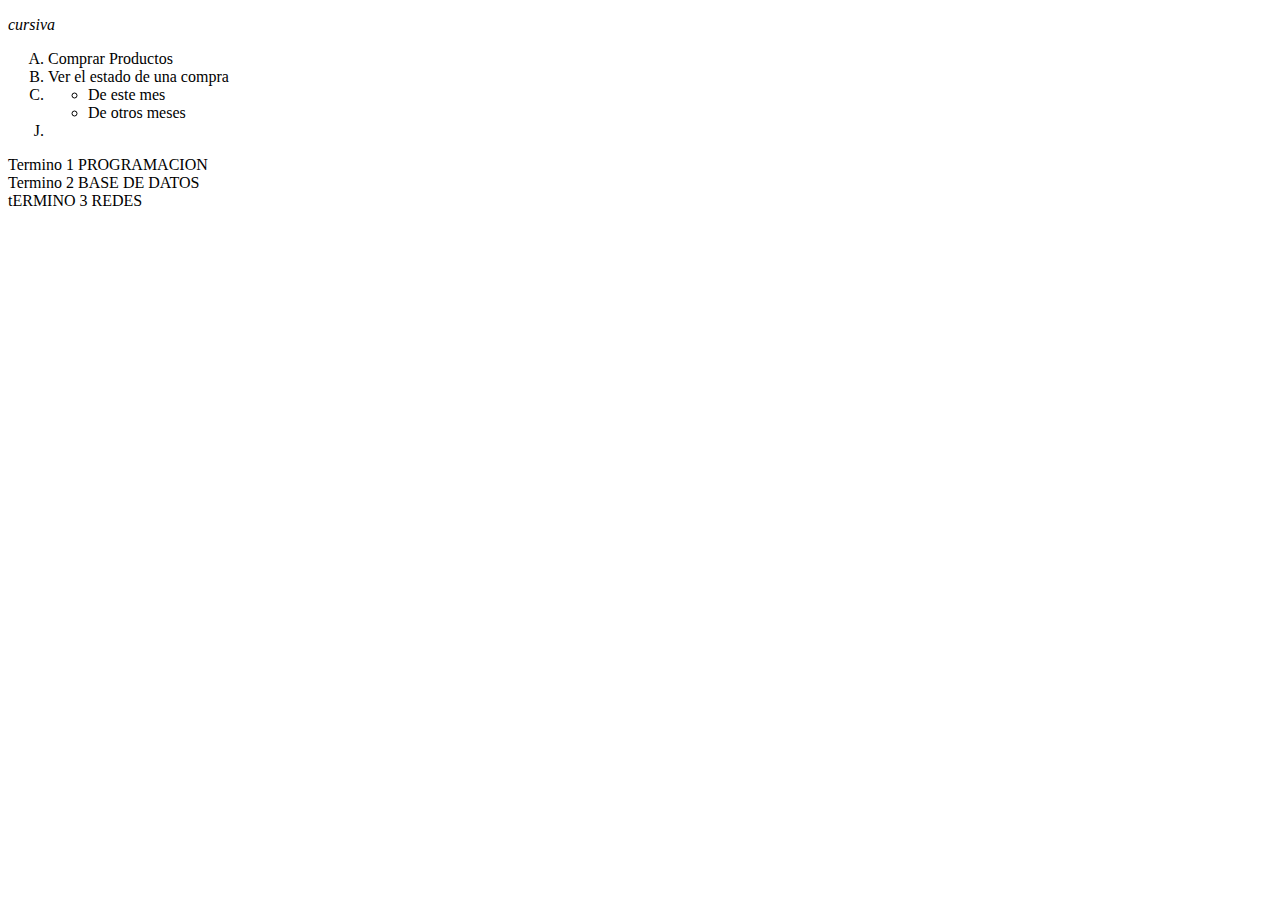
==== practicas/2_listas.html @ 99f2d957 "cambios realizados" ====
<!DOCTYPE html>
<html lang="en">
<head>
    <meta charset="UTF-8">
    <meta name="viewport" content="width=device-width, initial-scale=1.0">
    <title>Listas</title>
</head>
<body>
    <p><em>cursiva</em></p>
    <ol start="1" type="A">
        <li>Comprar Productos</li>
        <li>Ver el estado de una compra</li>
        <li>
            <ul type="circle">
                <li>De este mes</li>
                <li>De otros meses</li>
            </ul>
        </li>
        <li value="10"></li>
    </ol>

    <dl>
        <dt>Termino 1 PROGRAMACION</dt>
        <dd> </dd>
        <dt>Termino 2 BASE DE DATOS</dt>
        <dd> </dd>
        <DT>tERMINO 3 REDES</DT>
        <DD> </DD>
    </dl>
</body>
</html>
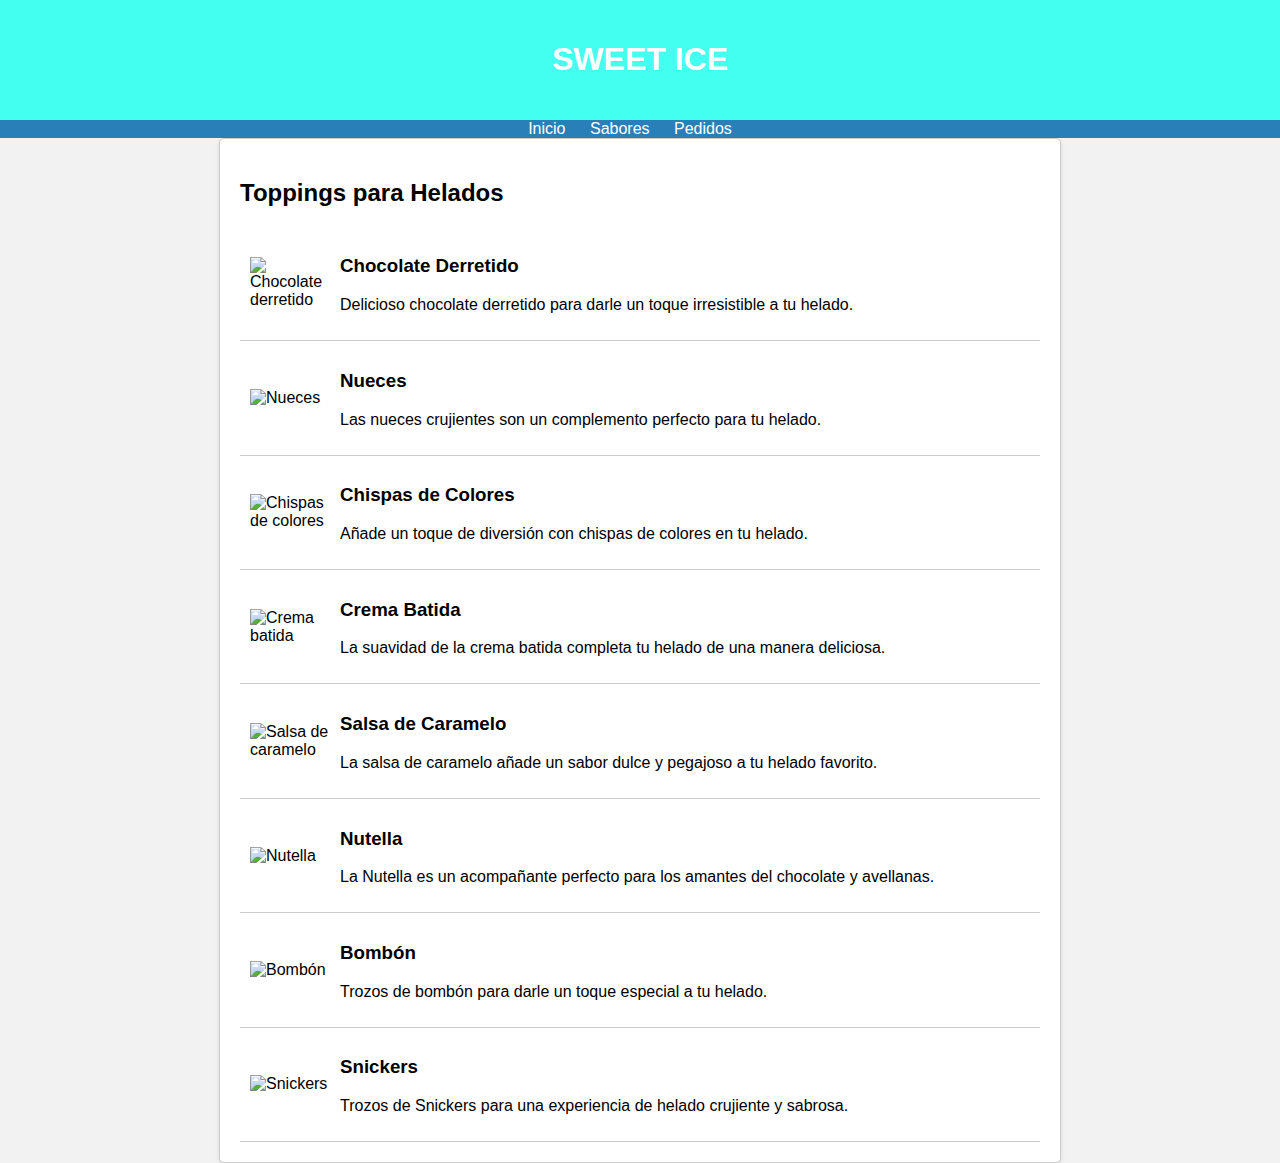
==== commit e37148cf: "ya terminado detalles" ====
--- a/practicas/2_listas.html
+++ b/practicas/2_listas.html
@@ -3,29 +3,145 @@
 <head>
     <meta charset="UTF-8">
     <meta name="viewport" content="width=device-width, initial-scale=1.0">
-    <title>Listas</title>
+    <title>Toppings para Helados</title>
+    <style>
+        body {
+            font-family: Arial, sans-serif;
+            background-color: #f2f2f2;
+            margin: 0;
+            padding: 0;
+        }
+
+        header {
+            background-color: #42ffef;
+            text-align: center;
+            padding: 20px;
+            color: #fff;
+        }
+
+        nav {
+            background-color: #2980b9;
+            color: #fff;
+        }
+
+        nav ul {
+            list-style: none;
+            margin: 0;
+            padding: 0;
+            text-align: center;
+        }
+
+        nav ul li {
+            display: inline;
+            margin-right: 20px;
+        }
+
+        .menu-link {
+            text-decoration: none;
+            color: #fff;
+        }
+
+        .menu-link:hover {
+            text-decoration: underline;
+        }
+
+        .container {
+            max-width: 800px;
+            margin: 0 auto;
+            padding: 20px;
+            background-color: #fff;
+            border: 1px solid #ccc;
+            border-radius: 5px;
+            box-shadow: 0 2px 5px rgba(0, 0, 0, 0.1);
+        }
+
+        .topping {
+            display: flex;
+            align-items: center;
+            padding: 10px;
+            border-bottom: 1px solid #ccc;
+        }
+
+        .topping img {
+            width: 80px;
+            height: auto;
+            margin-right: 10px;
+        }
+
+        .topping-description {
+            flex: 1;
+        }
+    </style>
 </head>
 <body>
-    <p><em>cursiva</em></p>
-    <ol start="1" type="A">
-        <li>Comprar Productos</li>
-        <li>Ver el estado de una compra</li>
-        <li>
-            <ul type="circle">
-                <li>De este mes</li>
-                <li>De otros meses</li>
-            </ul>
-        </li>
-        <li value="10"></li>
-    </ol>
-
-    <dl>
-        <dt>Termino 1 PROGRAMACION</dt>
-        <dd> </dd>
-        <dt>Termino 2 BASE DE DATOS</dt>
-        <dd> </dd>
-        <DT>tERMINO 3 REDES</DT>
-        <DD> </DD>
-    </dl>
+    <header>
+        <h1>SWEET ICE</h1>
+    </header>
+    <nav>
+        <ul>
+            <li><a class="menu-link" href="index.html">Inicio</a></li>
+            <li><a class="menu-link" href="sabores.html">Sabores</a></li>
+            <li><a class="menu-link" href="pedidos.html">Pedidos</a></li>
+        </ul>
+    </nav>
+    <div class="container">
+        <h2>Toppings para Helados</h2>
+        <div class="topping">
+            <img src="practicas/IMG/toppings_chocolate.jpg" alt="Chocolate derretido">
+            <div class="topping-description">
+                <h3>Chocolate Derretido</h3>
+                <p>Delicioso chocolate derretido para darle un toque irresistible a tu helado.</p>
+            </div>
+        </div>
+        <div class="topping">
+            <img src="practicas/IMG/toppings_nueces.jpg" alt="Nueces">
+            <div class="topping-description">
+                <h3>Nueces</h3>
+                <p>Las nueces crujientes son un complemento perfecto para tu helado.</p>
+            </div>
+        </div>
+        <div class="topping">
+            <img src="practicas/IMG/toppings_chispas.jpg" alt="Chispas de colores">
+            <div class="topping-description">
+                <h3>Chispas de Colores</h3>
+                <p>Añade un toque de diversión con chispas de colores en tu helado.</p>
+            </div>
+        </div>
+        <div class="topping">
+            <img src="practicas/IMG/toppings_crema.jpg" alt="Crema batida">
+            <div class="topping-description">
+                <h3>Crema Batida</h3>
+                <p>La suavidad de la crema batida completa tu helado de una manera deliciosa.</p>
+            </div>
+        </div>
+        <div class="topping">
+            <img src="practicas/IMG/toppings_caramelo.jpg" alt="Salsa de caramelo">
+            <div class="topping-description">
+                <h3>Salsa de Caramelo</h3>
+                <p>La salsa de caramelo añade un sabor dulce y pegajoso a tu helado favorito.</p>
+            </div>
+        </div>
+        <div class="topping">
+            <img src="practicas/IMG/toppings_nutela.jpg" alt="Nutella">
+            <div class "topping-description">
+                <h3>Nutella</h3>
+                <p>La Nutella es un acompañante perfecto para los amantes del chocolate y avellanas.</p>
+            </div>
+        </div>
+        <div class="topping">
+            <img src="practicas/IMG/toppings_bombom.jpg" alt="Bombón">
+            <div class="topping-description">
+                <h3>Bombón</h3>
+                <p>Trozos de bombón para darle un toque especial a tu helado.</p>
+            </div>
+        </div>
+        <div class="topping">
+            <img src="practicas/IMG/toppings_snikers.jpg" alt="Snickers">
+            <div class="topping-description">
+                <h3>Snickers</h3>
+                <p>Trozos de Snickers para una experiencia de helado crujiente y sabrosa.</p>
+            </div>
+        </div>
+    </div>
 </body>
-</html>+</html>
